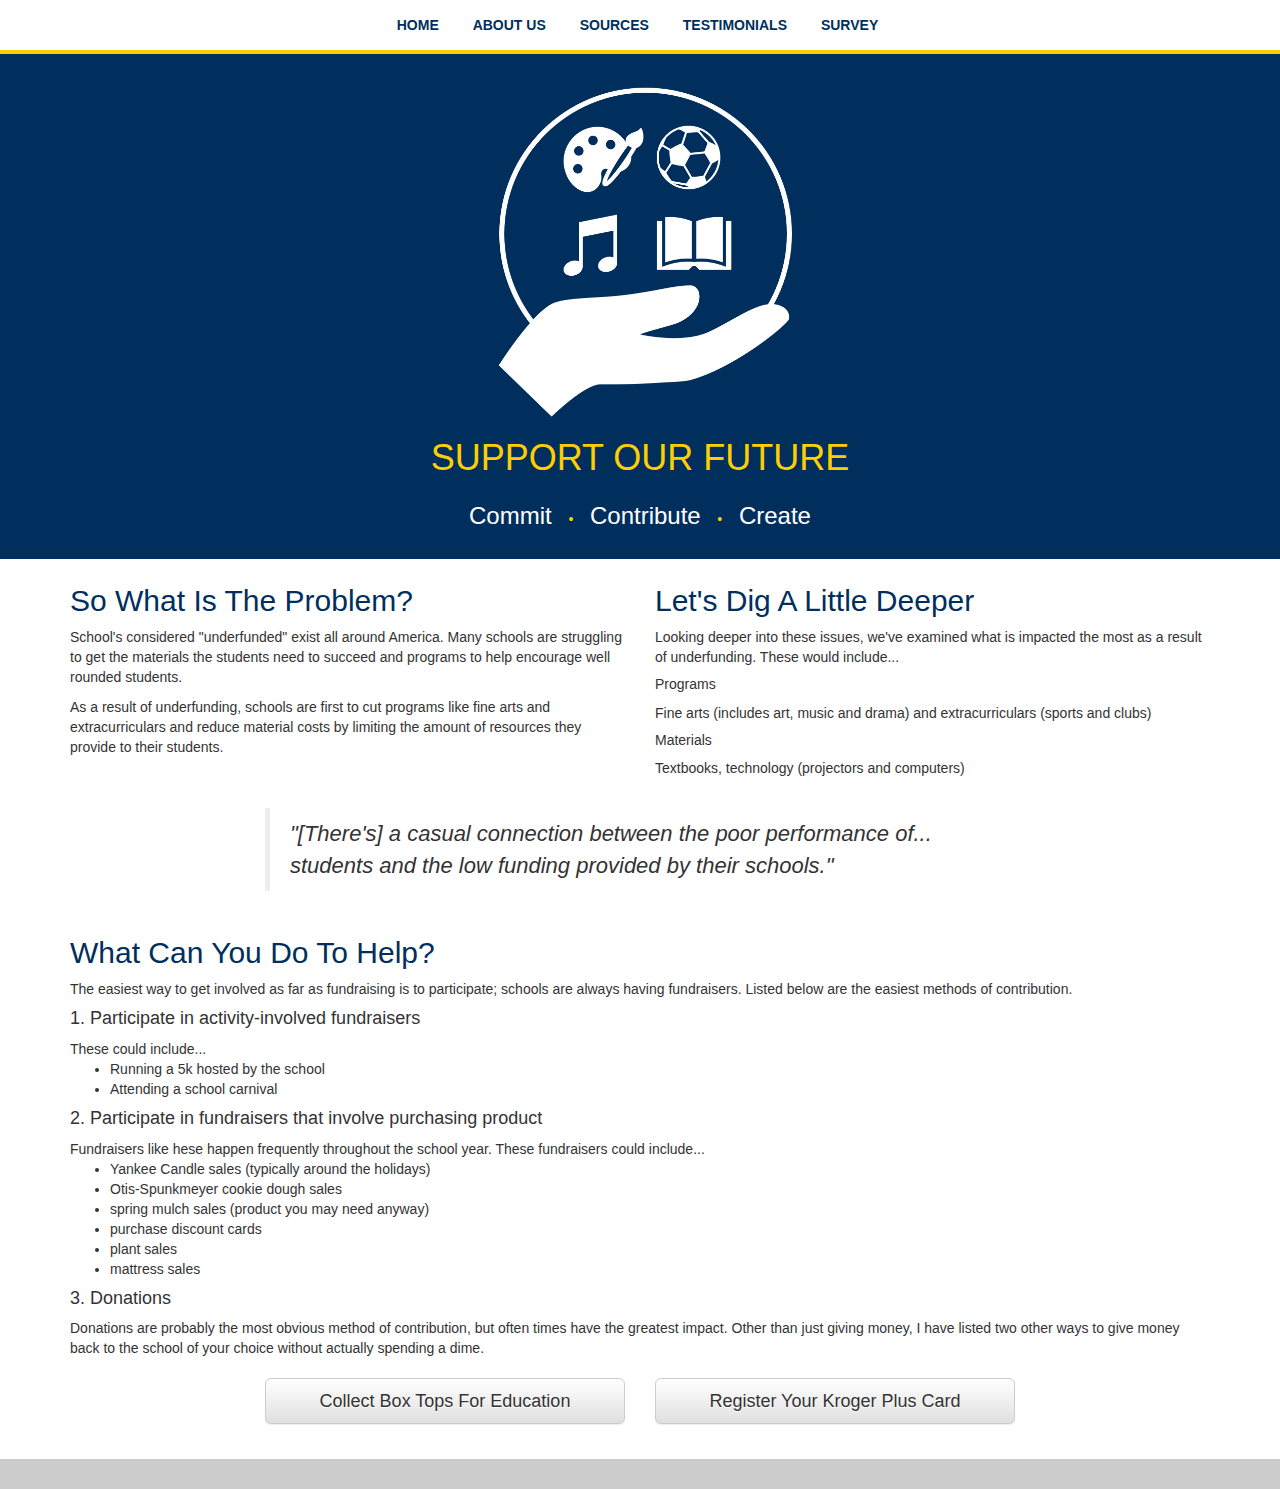
==== index.html @ c0523d0e "Initial commit" ====
<!doctype html>
<html>

<head>
    <meta charset="utf-8">
    <meta http-equiv="x-ua-compatible" content="ie=edge">
    <title>Support Our Future</title>
    <meta name="viewport" content="width=device-width, initial-scale=1">
    <link rel="stylesheet" href="css/bootstrap.min.css">
    <link rel="stylesheet" href="css/bootstrap-theme.css">
    <link rel="stylesheet" href="css/main.css">
</head>

<body>

    <header class="hidden-print">
        <div class="container">
            <div class="row">
                <div class="col-sm-6 col-sm-offset-3">
                    <ul class="main-nav list-inline text-center">
                        <li><a href="/">Home</a></li>
                        <li><a href="aboutus.html">About Us</a></li>
                        <li><a href="sources.html">Sources</a></li>
                        <li><a href="testimonials.html">Testimonials</a></li>
                        <li><a href="survey.html">Survey</a></li>
                    </ul>
                </div>
            </div>

        </div>
    </header>

    <div class="main">

<div class="home-jumbo">
    <div class="container">
        <img src="images/support-future-logo.png" width="400">
        <h1>Support Our Future</h1>
        <h3>Commit <span>•</span> Contribute <span>•</span> Create</h3>
    </div>
</div>

<div class="container">


    <div class="row">
        <div class="col-sm-6">
            <h2>So What Is The Problem?</h2>

            <p>School's considered "underfunded" exist all around America. Many schools are struggling to get the materials the students need to succeed and programs to help encourage well rounded students.</p>

            <p>As a result of underfunding, schools are first to cut programs like fine arts and extracurriculars and reduce material costs by limiting the amount of resources they provide to their students.</p>

        </div>
        <div class="col-sm-6">
            <h2>Let's Dig A Little Deeper</h2>

            <p>Looking deeper into these issues, we've examined what is impacted the most as a result of underfunding. These would include...</p>

            <h5>Programs</h5>
            <p>Fine arts (includes art, music and drama) and extracurriculars (sports and clubs)</p>

            <h5>Materials</h5>
            <p>Textbooks, technology (projectors and computers)</p>
        </div>
    </div>

        <div class="row">
            <div class="col-sm-8 col-sm-offset-2">
                    <blockquote>"[There's] a casual connection between the poor performance of... students and the low funding provided by their schools."</blockquote>
            </div>
        </div>


            <h2>What Can You Do To Help?</h2>

            <p>The easiest way to get involved as far as fundraising is to participate; schools are always having fundraisers. Listed below are the easiest methods of contribution.</p>

            <h4>1. Participate in activity-involved fundraisers</h4>
            These could include...
            <ul>
                <li>Running a 5k hosted by the school</li>
                <li>Attending a school carnival</li>
            </ul>

            <h4>2. Participate in fundraisers that involve purchasing product</h4>
            Fundraisers like hese happen frequently throughout the school year. These fundraisers could include...
            <ul>
                <li>Yankee Candle sales (typically around the holidays)</li>
                <li>Otis-Spunkmeyer cookie dough sales</li>
                <li>spring mulch sales (product you may need anyway)</li>
                <li>purchase discount cards</li>
                <li>plant sales</li>
                <li>mattress sales</li>
            </ul>

            <h4>3. Donations</h4>
            <p>Donations are probably the most obvious method of contribution, but often times have the greatest impact. Other than just giving money, I have listed two other ways to give money back to the school of your choice without actually spending a dime.</p>

            <div class="row gutter-top gutter-bottom">
                <div class="col-sm-4 col-sm-offset-2">
                    <a class="btn btn-default btn-block btn-lg" href="http://www.boxtops4education.com/">Collect Box Tops For Education</a>
                </div>
                <div class="col-sm-4">
                    <a class="btn btn-default btn-block btn-lg" href="https://www.kroger.com/account/enrollCommunityRewardsN">Register Your Kroger Plus Card</a>
                </div>
            </div>



</div>


    </div> <!-- main -->

    <footer>
        <div class="container">

        </div>
    </footer>

    <script src="https://ajax.googleapis.com/ajax/libs/jquery/1.11.2/jquery.min.js"></script>
    <script src="javascript/bootstrap.min.js"></script>
    <script src="javascript/main.js"></script>


    </body>

</html>
---- css/main.css ----
body {padding:0; background:#ccc;}
header {margin:0; background:#fff; padding:15px 0;}

h1 {text-align:center; color:#002F5D; margin-bottom:25px;}
h2 {color:#FFCE00; color:#002F5D}
a {color:#002F5D}
a:hover {color:#FFCE00;}
blockquote {font-style: italic; font-size:22px; margin:20px 0;}
.sources {font-size:18px;}
.home-jumbo {background:#002F5D; padding:20px 0; text-align:center; }
.home-jumbo h1 {color:#FFCE00; margin-top:5px; text-transform:uppercase;}
.home-jumbo h3 {color:#fff;}
.home-jumbo h3 span {font-size:14px; padding:0 10px; color:#FFCE00;}

dt {}
dd {margin:0 0 15px 40px;}
.questions {margin-top:30px;}
.progress {width:70%; margin-bottom:10px; height:30px;}
.progress-bar {line-height:30px}}


h5 {margin-bottom:0;}
h2 {margin-top:25px;}
.survey h5 {margin-bottom: 5px;}

.main-nav {margin-bottom:0;}
.main-nav a.active {color:#FFCE00;}
.main-nav a {display:inline-block; text-transform:uppercase; padding:0 10px; font-weight:bold; text-decoration:none;}
.main-nav a:hover {text-decoration:none;}

.main {min-height:400px; background:#fff; padding:0 0 15px; border-top:4px solid #FFCE00;}
.gutter-top {margin-top:20px;}
.gutter-bottom {margin-bottom:20px;}

footer {background:#ccc; padding:15px 0;}

nav>li>a:focus, .nav>li>a:hover {
    text-decoration: none;
    background-color: #fff;
}
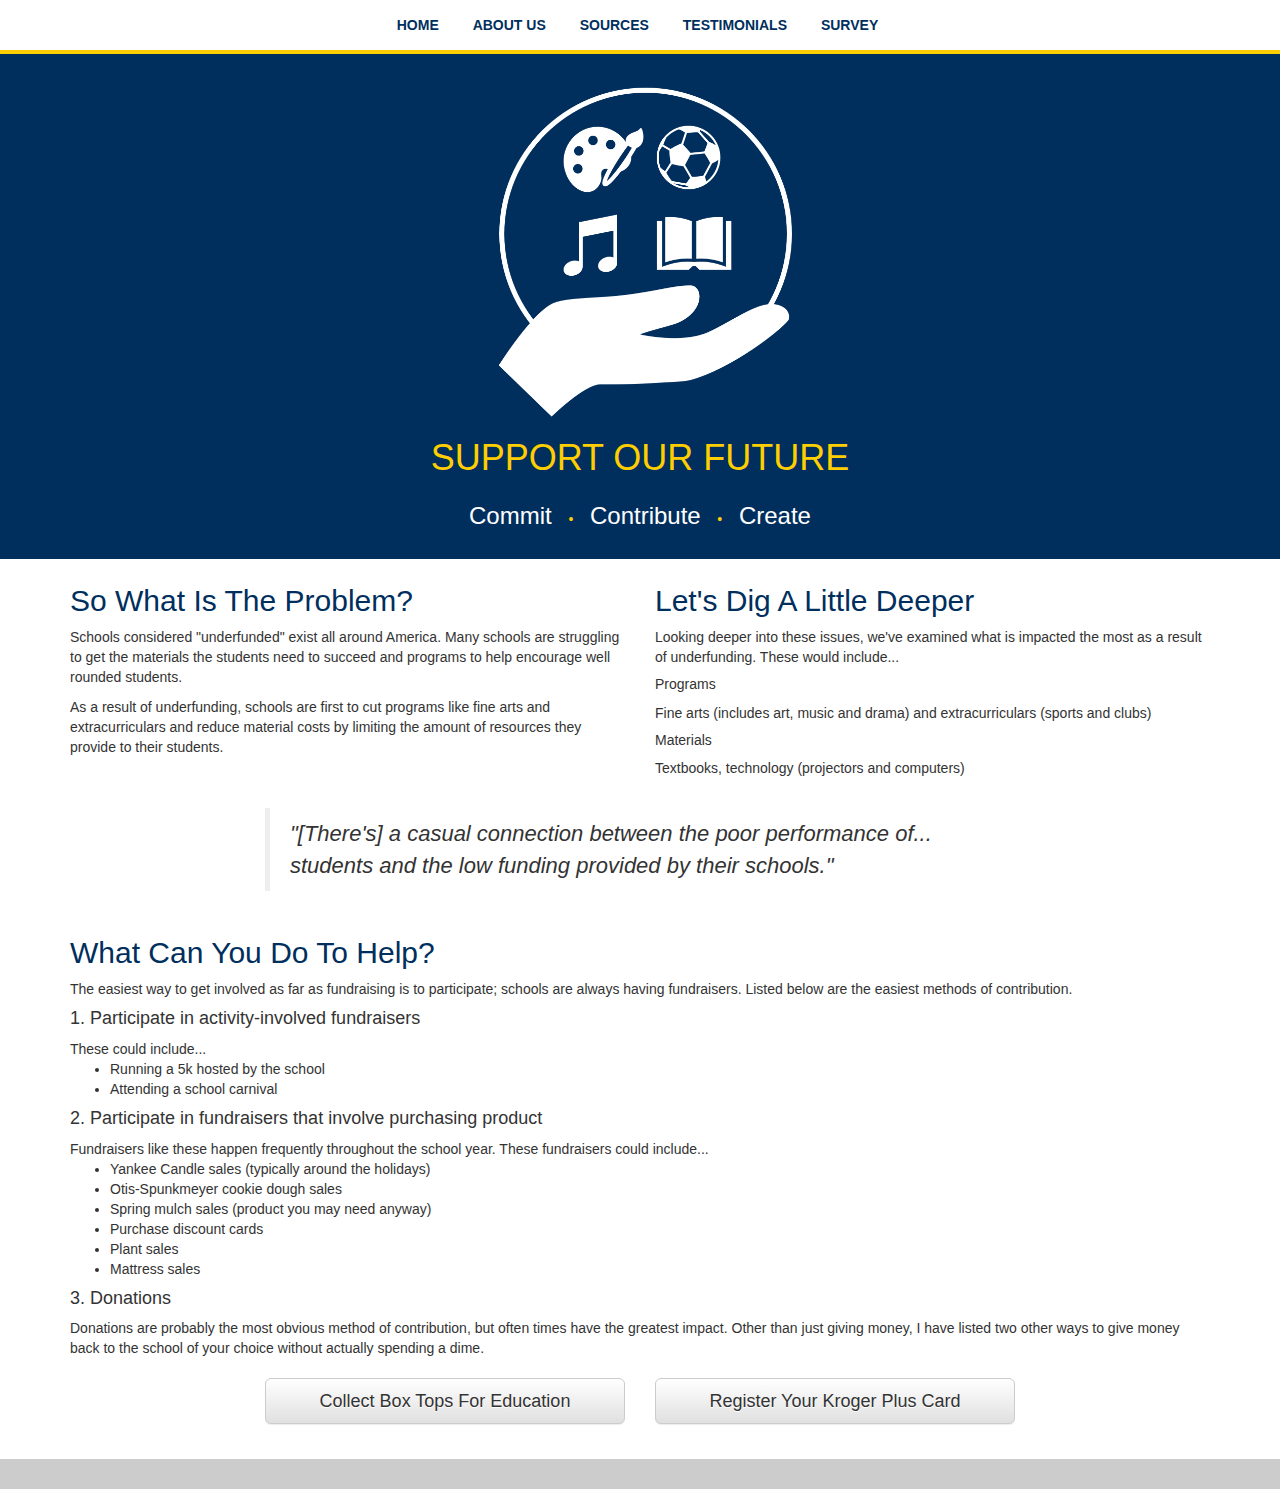
==== commit 25fe7a90: "Copy changes" ====
--- a/index.html
+++ b/index.html
@@ -19,7 +19,7 @@
             <div class="row">
                 <div class="col-sm-6 col-sm-offset-3">
                     <ul class="main-nav list-inline text-center">
-                        <li><a href="/">Home</a></li>
+                        <li><a href="http://michaelwoodruff.github.io/support-our-future/">Home</a></li>
                         <li><a href="aboutus.html">About Us</a></li>
                         <li><a href="sources.html">Sources</a></li>
                         <li><a href="testimonials.html">Testimonials</a></li>
@@ -48,7 +48,7 @@
         <div class="col-sm-6">
             <h2>So What Is The Problem?</h2>
 
-            <p>School's considered "underfunded" exist all around America. Many schools are struggling to get the materials the students need to succeed and programs to help encourage well rounded students.</p>
+            <p>Schools considered "underfunded" exist all around America. Many schools are struggling to get the materials the students need to succeed and programs to help encourage well rounded students.</p>
 
             <p>As a result of underfunding, schools are first to cut programs like fine arts and extracurriculars and reduce material costs by limiting the amount of resources they provide to their students.</p>
 
@@ -85,14 +85,14 @@
             </ul>
 
             <h4>2. Participate in fundraisers that involve purchasing product</h4>
-            Fundraisers like hese happen frequently throughout the school year. These fundraisers could include...
+            Fundraisers like these happen frequently throughout the school year. These fundraisers could include...
             <ul>
                 <li>Yankee Candle sales (typically around the holidays)</li>
                 <li>Otis-Spunkmeyer cookie dough sales</li>
-                <li>spring mulch sales (product you may need anyway)</li>
-                <li>purchase discount cards</li>
-                <li>plant sales</li>
-                <li>mattress sales</li>
+                <li>Spring mulch sales (product you may need anyway)</li>
+                <li>Purchase discount cards</li>
+                <li>Plant sales</li>
+                <li>Mattress sales</li>
             </ul>
 
             <h4>3. Donations</h4>
